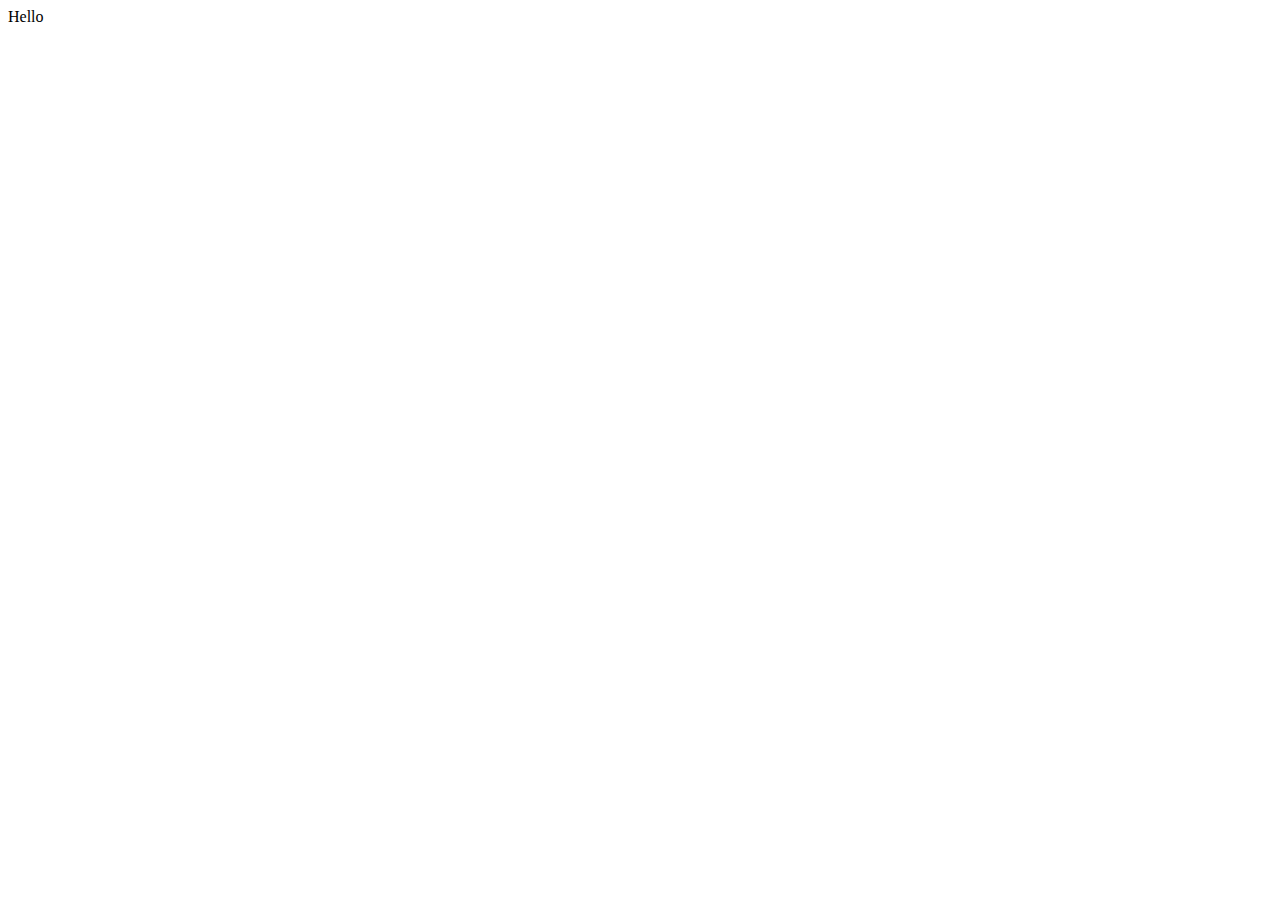
==== index.html @ 24d9be25 "Inicio" ====
<!DOCTYPE html>
<html lang="en">

<head>
    <meta charset="UTF-8">
    <meta name="viewport" content="width=device-width, initial-scale=1.0">
    <title>Document</title>
</head>

<body>
    Hello
</body>

</html>
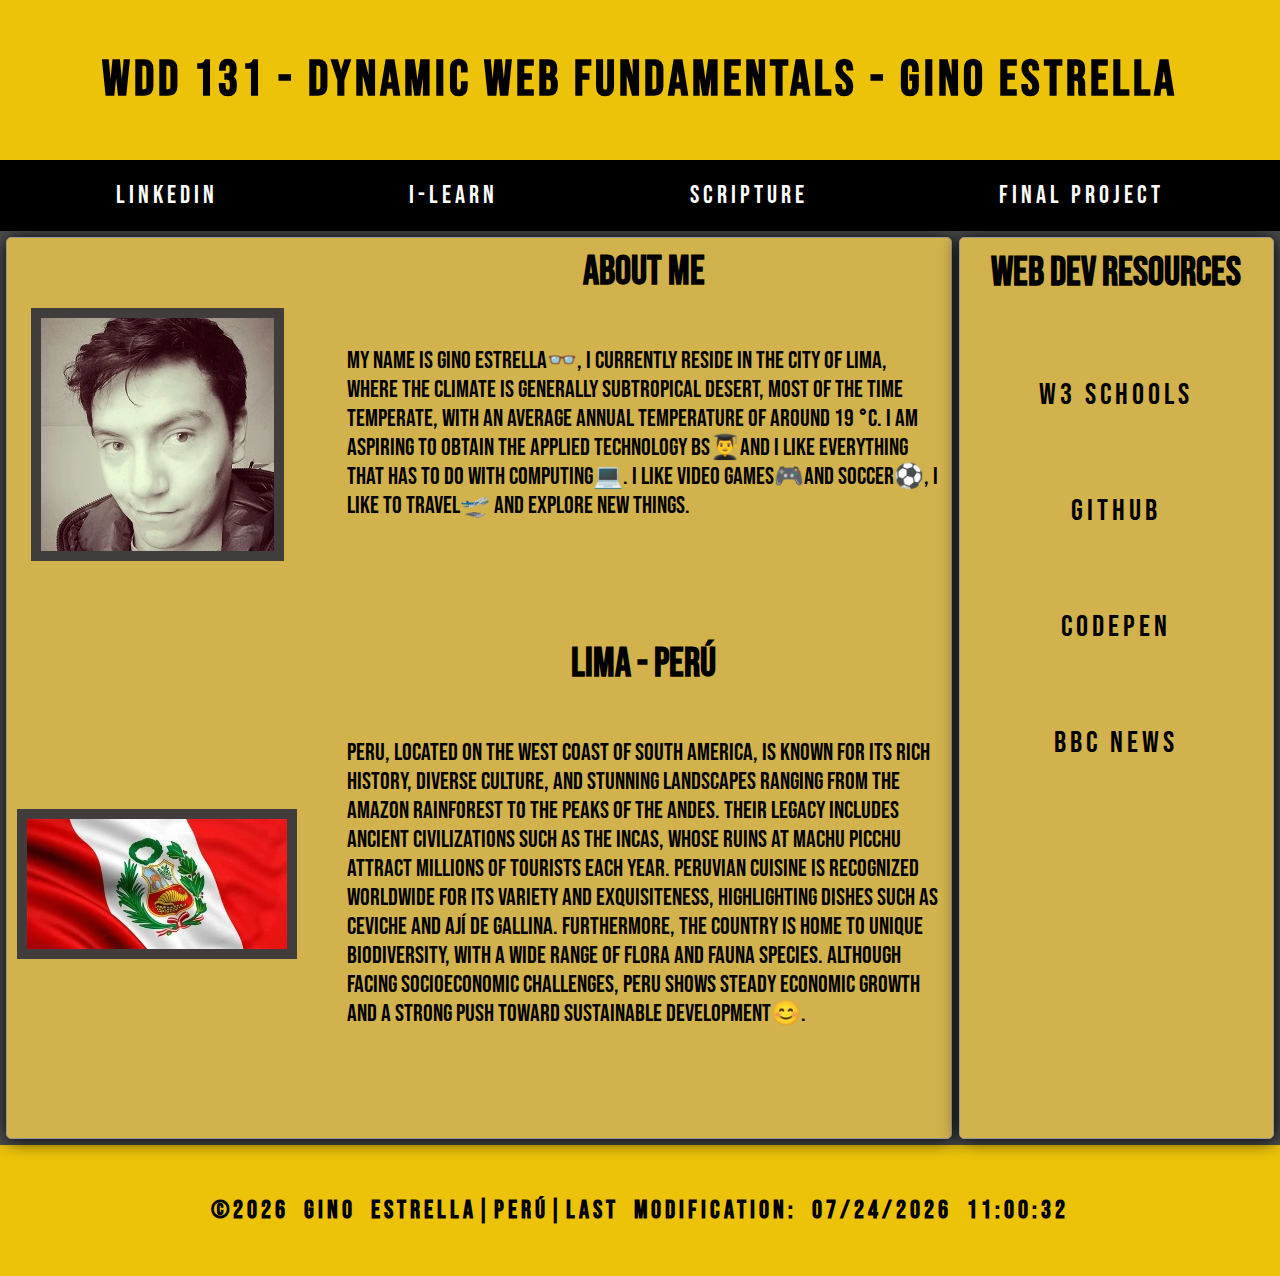
==== commit 7d74fca9: "Home Page" ====
--- a/index.html
+++ b/index.html
@@ -4,11 +4,81 @@
 <head>
     <meta charset="UTF-8">
     <meta name="viewport" content="width=device-width, initial-scale=1.0">
-    <title>Document</title>
+    <title>WDD 131 - Dynamic Web Fundamentals - Gino Estrella</title>
+    <meta name="description" content="This is a main page of Gino Estrella where my summary, links and data are located where the work of the WDD 131 - Dynamic Web Fundamentals course for this semester will be shown.">
+    <meta name="author" content="Gino Estrella" />
+    <link rel="stylesheet" href="styles/base.css">
+    <link rel="preconnect" href="https://fonts.googleapis.com">
+    <link rel="preconnect" href="https://fonts.gstatic.com" crossorigin>
+    <link href="https://fonts.googleapis.com/css2?family=Anton&family=Bebas+Neue&family=Bilbo+Swash+Caps&family=Caveat:wght@400..700&family=Dancing+Script&family=Hedvig+Letters+Sans&family=Vazirmatn:wght@100..900&display=swap" rel="stylesheet">
+    <script src="scripts/getdates.js" defer></script>
 </head>
 
 <body>
-    Hello
+    <header>
+        <h1>WDD 131 - Dynamic Web Fundamentals - Gino Estrella</h1>
+        <nav>
+            <ul>
+                <li>
+                    <a href="https://www.linkedin.com/in/gino-estrella-aa060694/">LinkedIn</a>
+                </li>
+                <li>
+                    <a href="https://byui.instructure.com/">I-Learn</a>
+                </li>
+                <li>
+                    <a href="https://www.churchofjesuschrist.org/study/scriptures/bofm/alma/37?lang=eng">Scripture</a>
+                </li>
+                <li>
+                    <a href="#">Final Project</a>
+                </li>
+            </ul>
+        </nav>
+    </header>
+    <main>
+        <section class="card">
+            <div class="uno">
+                <h2>About Me</h2>
+                <p class="parrafo_uno">My name is Gino Estrella👓, I currently reside in the city of Lima, where the climate is generally subtropical desert, most of the time temperate, with an average annual temperature of around 19 °C. I am aspiring to obtain the Applied
+                    Technology BS👨‍🎓and I like everything that has to do with computing💻. I like video games🎮and soccer⚽, I like to travel🛫 and explore new things.
+                </p>
+                <img id="imagen_uno" src="images/image.webp" alt="Profile" loading="lazy">
+            </div>
+            <div class="intermedio">
+                <h2>Lima - Perú</h2>
+                <img id="imagen_dos" src="images/Bandera.webp" alt="Flag" loading="lazy">
+                <p class="parrafo_dos">
+                    Peru, located on the west coast of South America, is known for its rich history, diverse culture, and stunning landscapes ranging from the Amazon rainforest to the peaks of the Andes. Their legacy includes ancient civilizations such as the Incas, whose
+                    ruins at Machu Picchu attract millions of tourists each year. Peruvian cuisine is recognized worldwide for its variety and exquisiteness, highlighting dishes such as ceviche and ají de gallina. Furthermore, the country is home to unique
+                    biodiversity, with a wide range of flora and fauna species. Although facing socioeconomic challenges, Peru shows steady economic growth and a strong push toward sustainable development😊.
+                </p>
+            </div>
+        </section>
+        <section class="card">
+            <div class="dos">
+                <h2>Web Dev Resources</h2>
+                <ul>
+                    <li>
+                        <a href="https://www.w3schools.com/">W3 Schools</a>
+                    </li>
+                    <li>
+                        <a href="https://github.com/">Github</a>
+                    </li>
+                    <li>
+                        <a href="https://codepen.io/">CodePen</a>
+                    </li>
+                    <li>
+                        <a href="https://www.bbc.com/">BBC news</a>
+                    </li>
+                </ul>
+            </div>
+        </section>
+    </main>
+    <footer>
+        <p>&copy;<span id="currentyear"></span> Gino Estrella|Perú</p>|
+        <p>
+            Last Modification: <span id="lastModified"></span>
+        </p>
+    </footer>
 </body>
 
 </html>--- a/styles/base.css
+++ b/styles/base.css
@@ -0,0 +1,134 @@
+* {
+    box-sizing: border-box;
+    padding: 0;
+    margin: 0;
+}
+
+body {
+    background-color: rgb(75, 77, 76);
+    min-width: 1100px;
+}
+
+h1 {
+    text-align: center;
+    font-family: "Bebas Neue", sans-serif;
+    letter-spacing: 4px;
+    font-size: 50px;
+}
+
+h2 {
+    text-align: center;
+    font-family: "Bebas Neue", sans-serif;
+    font-size: 40px;
+    font-style: normal;
+}
+
+nav a,
+li {
+    text-decoration: none;
+    list-style-type: none;
+}
+
+a {
+    color: rgb(255, 255, 255);
+    font-family: "Bebas Neue", sans-serif;
+    font-size: 25px;
+    letter-spacing: 4px;
+    transition: 0.3s;
+}
+
+a:hover {
+    color: rgb(42, 192, 238);
+}
+
+.dos li a {
+    display: grid;
+    place-items: center;
+    color: black;
+    margin-top: 80px;
+    font-size: 30px;
+    text-decoration: none;
+}
+
+.dos a:hover {
+    color: rgb(16, 141, 179);
+}
+
+.dos h2 {
+    margin-top: 11px;
+}
+
+nav {
+    background-color: black;
+}
+
+nav ul {
+    display: flex;
+    justify-content: space-around;
+    padding: 20px;
+}
+
+main {
+    display: grid;
+    grid-template-columns: 3fr 1fr;
+    margin: 6px;
+    gap: 7px;
+}
+
+.uno,
+.intermedio {
+    display: grid;
+    grid-template-columns: auto 1fr;
+    justify-content: center;
+    align-items: center;
+    gap: 50px;
+    padding: 10px;
+}
+
+#imagen_uno,
+#imagen_dos {
+    grid-row: 1 / span 4;
+    float: left;
+    border: 10px solid rgb(65, 61, 61);
+}
+
+#imagen_uno {
+    margin: 13.5px;
+}
+
+.parrafo_uno,
+.parrafo_dos {
+    float: right;
+    text-align: left;
+    font-size: 24px;
+    font-weight: 500;
+}
+
+.card {
+    background-color: rgb(209, 178, 77);
+    border: 1px solid rgb(158, 150, 150);
+    border-radius: 5px;
+    box-shadow: 1px 1px 18px;
+}
+
+p {
+    font-family: "Bebas Neue", sans-serif;
+}
+
+header h1 {
+    background-color: rgb(236, 195, 9);
+    padding: 50px;
+}
+
+footer {
+    display: flex;
+    flex-direction: row;
+    background-color: rgb(236, 195, 9);
+    font-family: "Bebas Neue", sans-serif;
+    padding: 50px;
+    justify-content: center;
+    letter-spacing: 4px;
+    word-spacing: 7px;
+    font-size: 25px;
+    font-weight: 900;
+}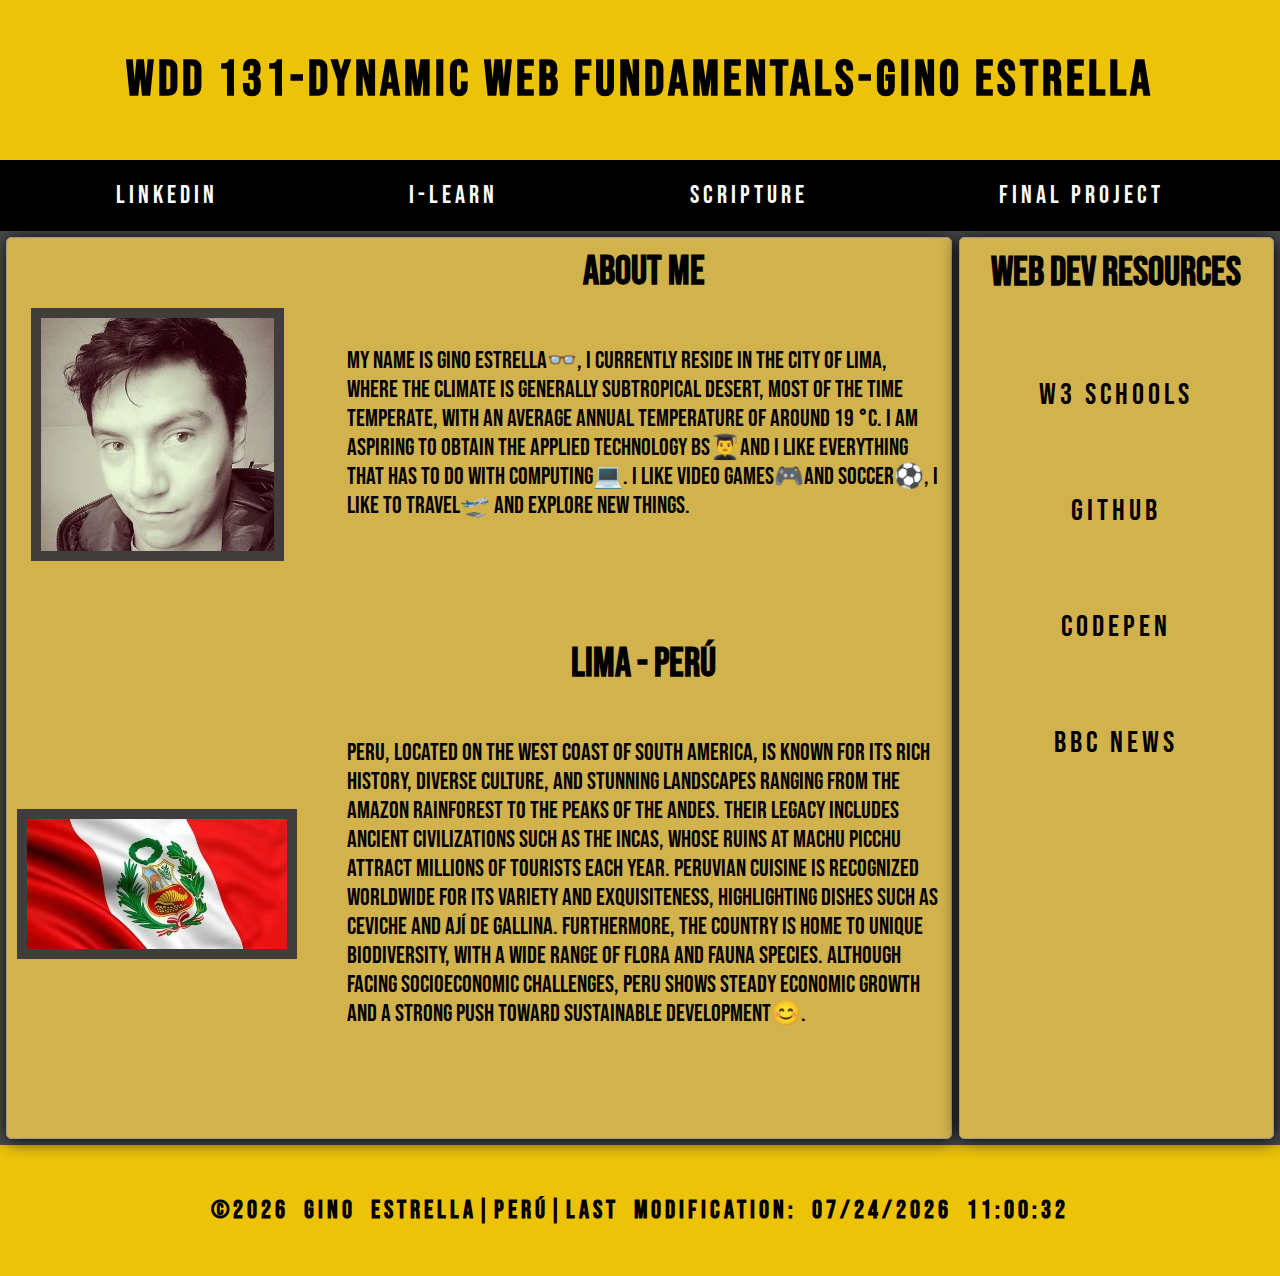
==== commit 11ef867d: "Arreglo" ====
--- a/index.html
+++ b/index.html
@@ -4,9 +4,9 @@
 <head>
     <meta charset="UTF-8">
     <meta name="viewport" content="width=device-width, initial-scale=1.0">
-    <title>WDD 131 - Dynamic Web Fundamentals - Gino Estrella</title>
+    <title>WDD 131-Dynamic Web Fundamentals-Gino Estrella</title>
     <meta name="description" content="This is a main page of Gino Estrella where my summary, links and data are located where the work of the WDD 131 - Dynamic Web Fundamentals course for this semester will be shown.">
-    <meta name="author" content="Gino Estrella" />
+    <meta name="author" content="Gino Estrella">
     <link rel="stylesheet" href="styles/base.css">
     <link rel="preconnect" href="https://fonts.googleapis.com">
     <link rel="preconnect" href="https://fonts.gstatic.com" crossorigin>
@@ -16,7 +16,7 @@
 
 <body>
     <header>
-        <h1>WDD 131 - Dynamic Web Fundamentals - Gino Estrella</h1>
+        <h1>WDD 131-Dynamic Web Fundamentals-Gino Estrella</h1>
         <nav>
             <ul>
                 <li>
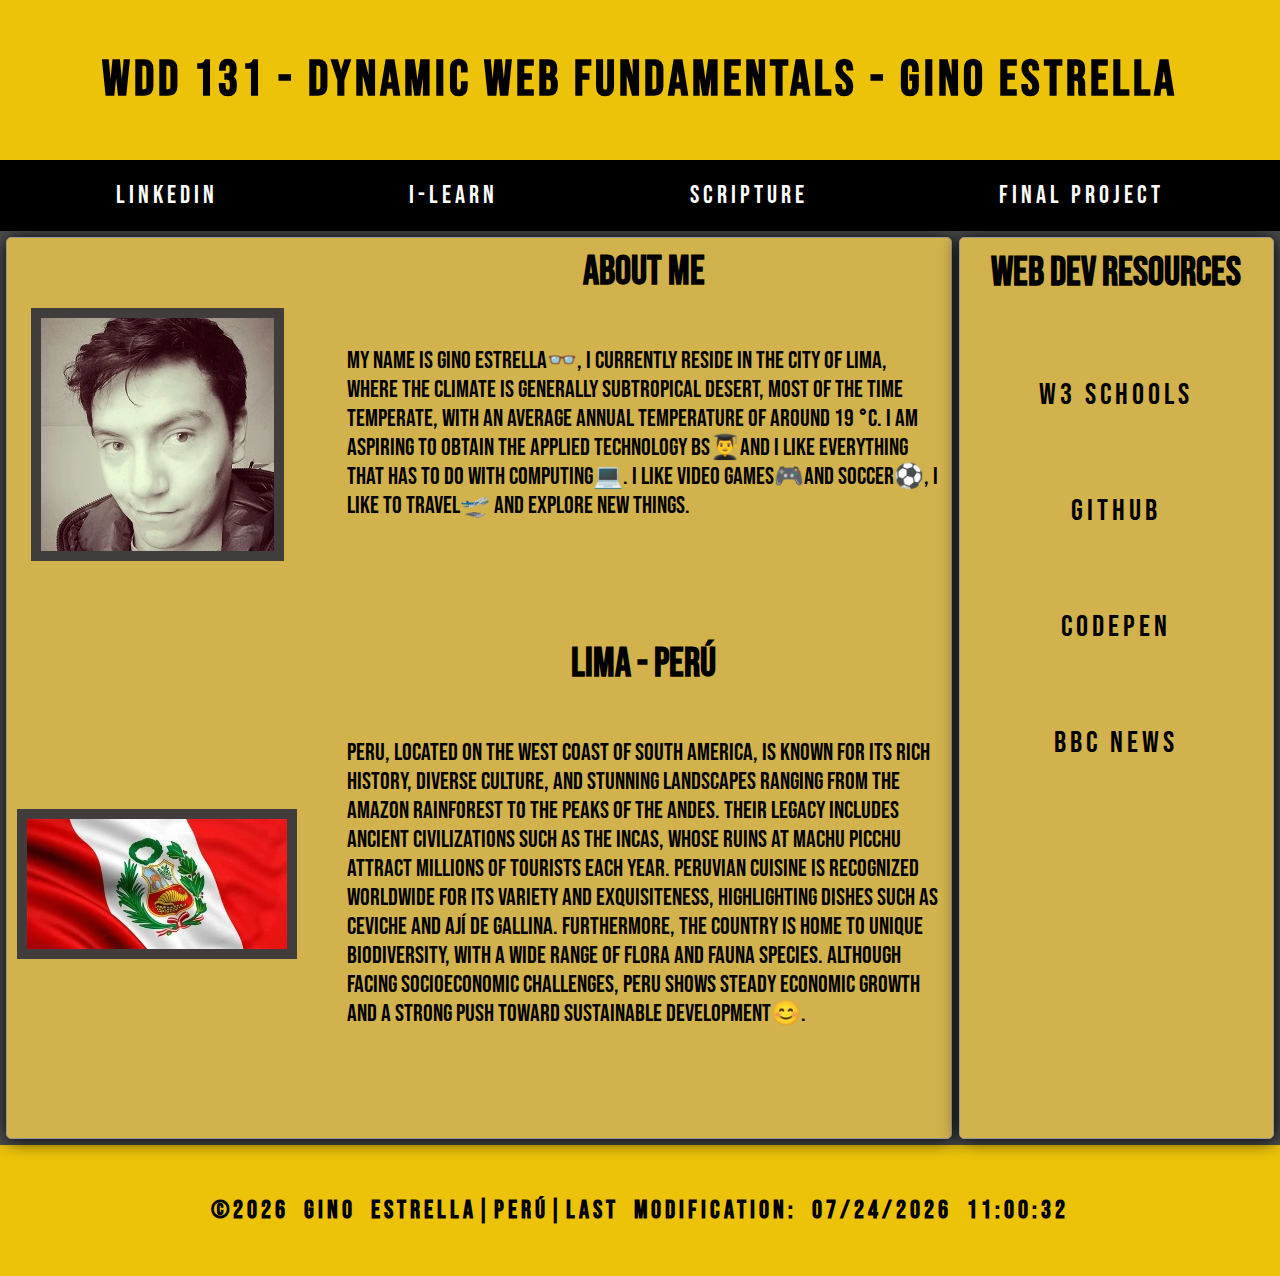
==== commit 3d150e41: "Arreglo" ====
--- a/index.html
+++ b/index.html
@@ -4,9 +4,9 @@
 <head>
     <meta charset="UTF-8">
     <meta name="viewport" content="width=device-width, initial-scale=1.0">
-    <title>WDD 131-Dynamic Web Fundamentals-Gino Estrella</title>
+    <title>WDD 131 - Dynamic Web Fundamental - Gino Estrella</title>
     <meta name="description" content="This is a main page of Gino Estrella where my summary, links and data are located where the work of the WDD 131 - Dynamic Web Fundamentals course for this semester will be shown.">
-    <meta name="author" content="Gino Estrella">
+    <meta name="author" content="Gino Estrella.">
     <link rel="stylesheet" href="styles/base.css">
     <link rel="preconnect" href="https://fonts.googleapis.com">
     <link rel="preconnect" href="https://fonts.gstatic.com" crossorigin>
@@ -16,7 +16,7 @@
 
 <body>
     <header>
-        <h1>WDD 131-Dynamic Web Fundamentals-Gino Estrella</h1>
+        <h1>WDD 131 - Dynamic Web Fundamentals - Gino Estrella</h1>
         <nav>
             <ul>
                 <li>
